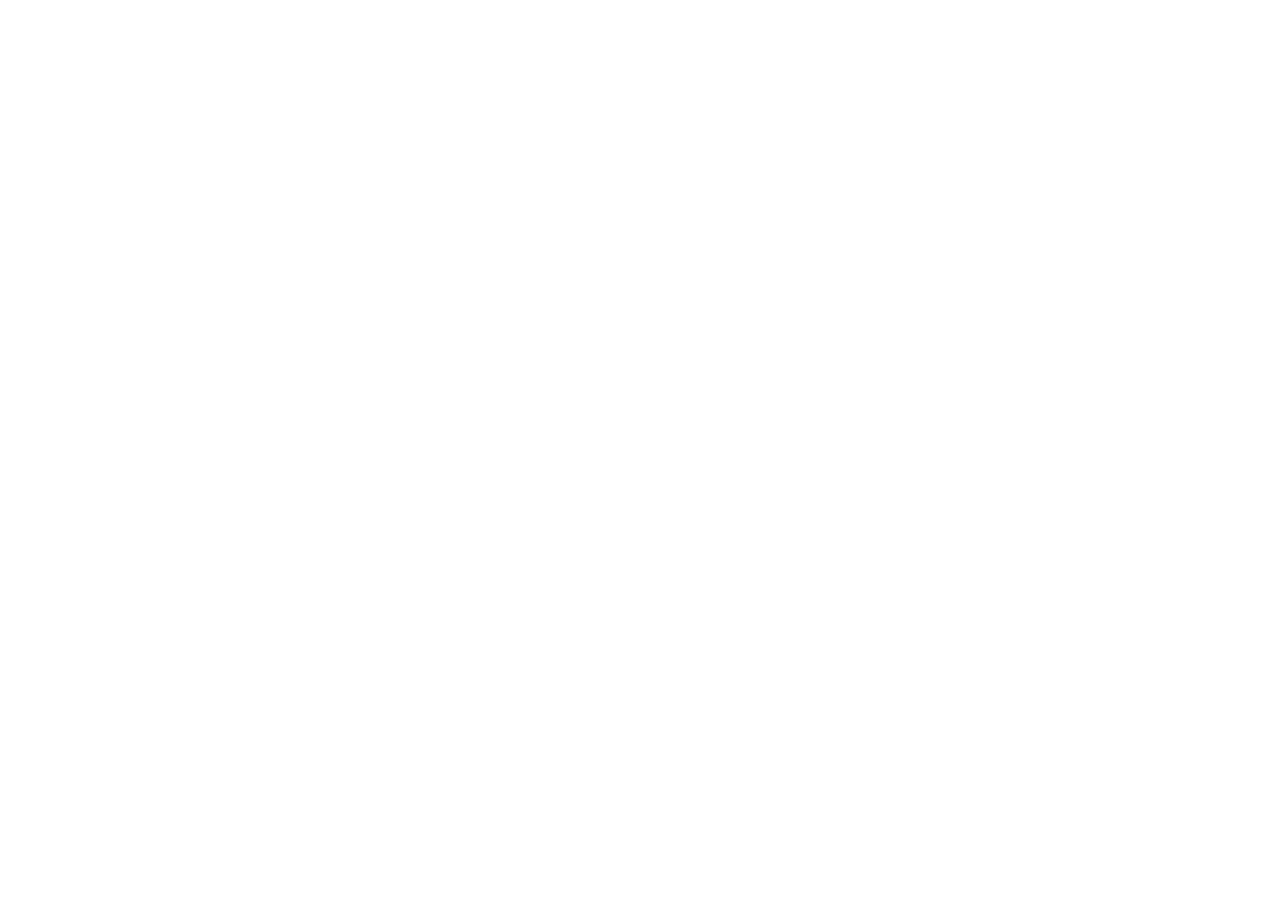
==== mail/index.html @ b28e02e0 "Add: project scaffholding; mail js" ====
<!DOCTYPE html>
<html lang="en">
<head>
    <meta charset="UTF-8">
    <meta name="viewport" content="width=device-width, initial-scale=1.0">
    <title>Document</title>
</head>
<body>
    <script src="js/script.js"></script>
</body>
</html>
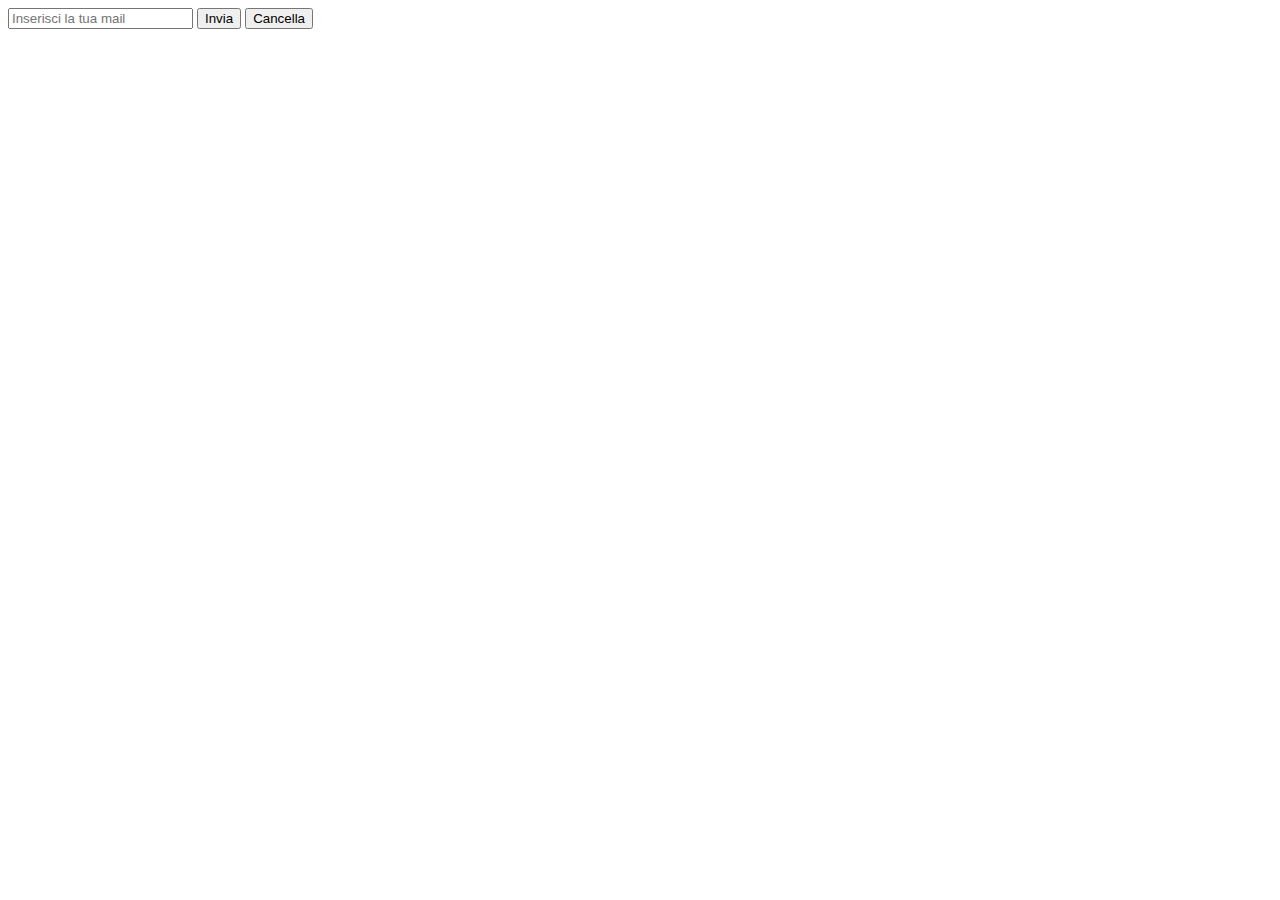
==== commit e1f3a8f3: "Add: click + addeventlistener version on mail" ====
--- a/mail/index.html
+++ b/mail/index.html
@@ -6,6 +6,12 @@
     <title>Document</title>
 </head>
 <body>
+    <input type="text" name="usermail" placeholder="Inserisci la tua mail" id="submitMail">
+    <button type="submit" class="MailSubmit">Invia</button>
+    <button class="ResetMail"> Cancella </button>
+    <div class="access">
+        <p id="CanIgetIn"></p>
+    </div>
     <script src="js/script.js"></script>
 </body>
 </html>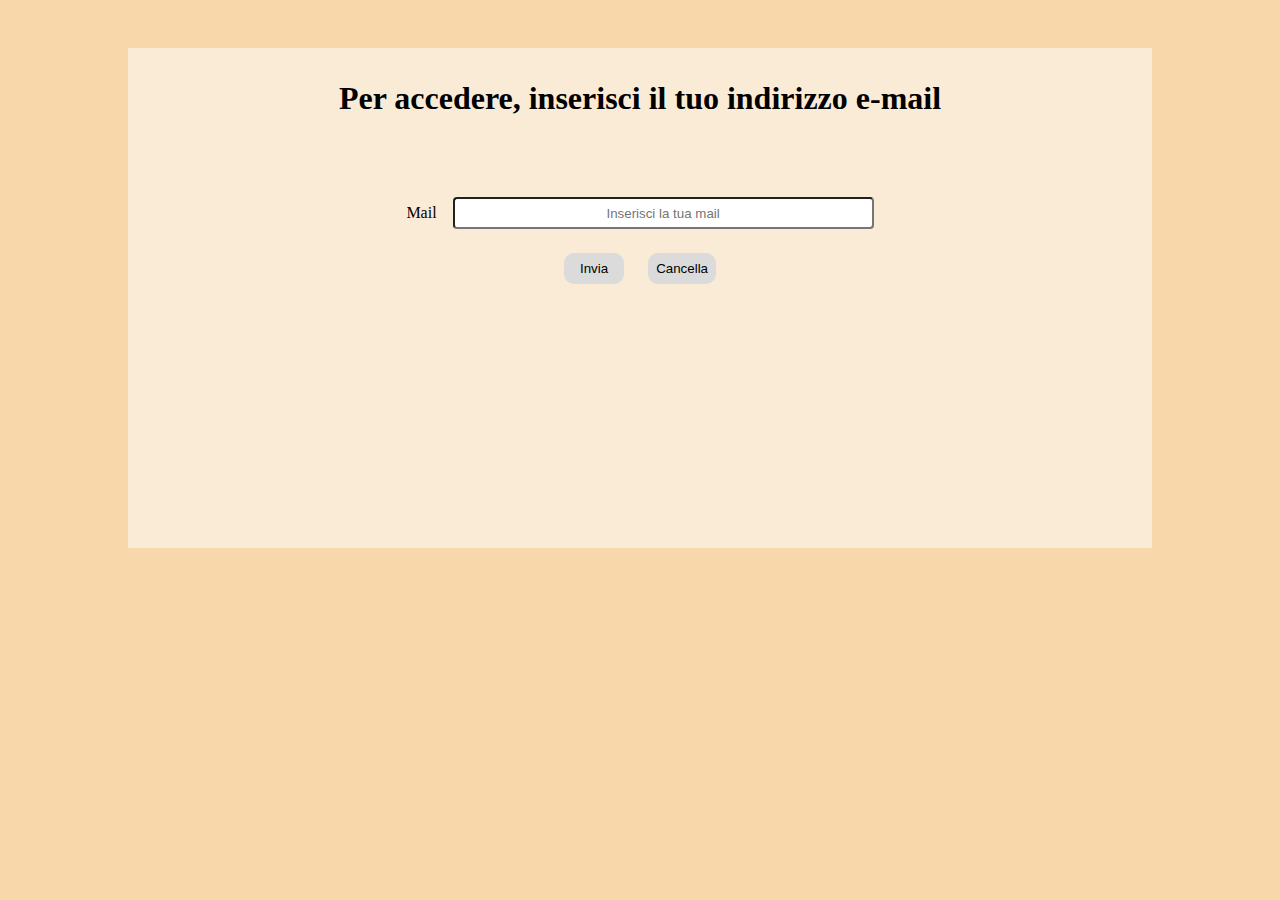
==== commit 722d18fb: "Add: css, html to mail" ====
--- a/mail/index.html
+++ b/mail/index.html
@@ -3,15 +3,33 @@
 <head>
     <meta charset="UTF-8">
     <meta name="viewport" content="width=device-width, initial-scale=1.0">
-    <title>Document</title>
+    <title>Accesso</title>
+    <link rel="stylesheet" href="css/style.css">
 </head>
 <body>
-    <input type="text" name="usermail" placeholder="Inserisci la tua mail" id="submitMail">
-    <button type="submit" class="MailSubmit">Invia</button>
-    <button class="ResetMail"> Cancella </button>
-    <div class="access">
-        <p id="CanIgetIn"></p>
+    <div class="container">
+        <h1 class="title"> Per accedere, inserisci il tuo indirizzo e-mail</h1>
+        <div class="row">
+
+            <div class="accesso">
+                <label for="usermail"> Mail</label>
+               <input type="text" name="usermail" placeholder="Inserisci la tua mail" id="submitMail" size="50" > 
+              
+            </div>
+
+            <div class="btnaccess">
+                <button type="submit" class="MailSubmit btn">Invia</button>
+                <button class="ResetMail btn"> Cancella </button>
+            </div>
+            <div class="access">
+                <p id="CanIgetIn"></p>
+                
+           </div>
+        </div>
+
     </div>
+    
+
     <script src="js/script.js"></script>
 </body>
 </html>--- a/mail/css/style.css
+++ b/mail/css/style.css
@@ -0,0 +1,83 @@
+*{
+    margin: 0;
+    padding: 0;
+    box-sizing: border-box;
+}
+
+body {
+    background-color: rgb(248, 215, 171);
+}
+
+
+.container {
+    width: 80%;
+    margin: 3rem auto;
+    background-color: antiquewhite;
+    min-height: 500px;
+}
+
+.title {
+    text-align: center;
+    padding: 2rem;
+    
+
+}
+
+.row
+{
+    display: flex;
+    flex-direction: column;
+    justify-content: center;
+    align-items: center;
+    padding: 2rem;
+}
+
+.accesso {
+    display: flex;
+    margin-top: 1rem;
+    justify-content: center;
+    gap: 1rem;
+    height: 2rem;
+    line-height: 2rem;
+    vertical-align: center;
+    margin-bottom: 1.5rem;
+    
+}
+
+#submitMail {
+    border-radius: 4px;
+    border: 1px solid g ray;
+    height: 2rem;
+    text-align: center;
+    
+}
+
+.btnaccess {
+    display: flex;
+    justify-content: center;
+    align-items: center;
+    gap: 1.5rem;
+}
+
+.btn {
+    padding: 0.5rem;
+    background-color: rgb(219, 219, 219);
+    border-radius: 10px;
+    border: none;
+
+}
+.MailSubmit {
+    padding: 0.5rem 1rem;
+}
+
+.access {
+
+    margin-top: 3rem;
+   
+
+}
+
+#CanIGetInYes {
+    font-size: 1rem;
+    color: green;
+}